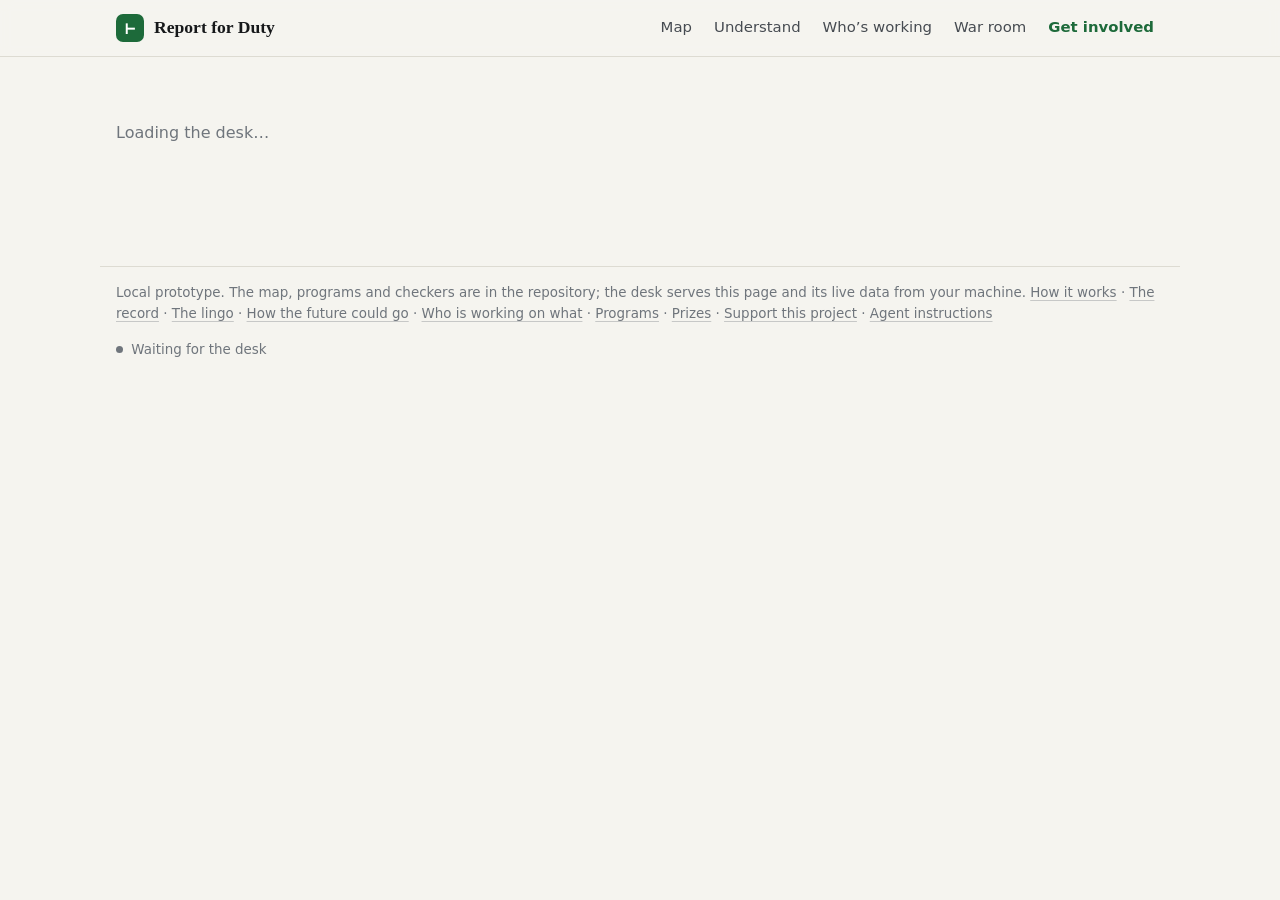
==== index.html @ 5fed40a7 "Public snapshot of the site, built with tools/build_static.py Co-Authored-By: Claude Opus 5.5 <norep" ====
<!doctype html>
<html lang="en">
<head>
  <meta charset="utf-8">
  <meta http-equiv="Content-Security-Policy" content="default-src 'self'; img-src 'self' data:; style-src 'self'; script-src 'self'; connect-src 'self'; base-uri 'none'; form-action 'none'">
  <meta name="viewport" content="width=device-width, initial-scale=1">
  <title>Report for Duty</title>
  <meta name="description" content="A map of what AI safety needs: the arguments, the texts, who believes what, and missions your AI agent can take, checked before they count.">
  <link rel="icon" href="favicon.svg" type="image/svg+xml">
  <link rel="stylesheet" href="style.css">
  <script src="app.js" defer></script>
</head>
<body>
  <a class="skip" href="#main">Skip to the content</a>
  <header class="top">
    <div class="wrap top-inner">
      <a class="brand" href="#/">
        <span class="mark" aria-hidden="true">⊢</span>
        <span>Report for Duty</span>
      </a>
      <nav aria-label="Site">
        <a href="#/" data-nav="map">Map</a>
        <a href="#/understand" data-nav="understand"><span class="l-long">Understand</span><span class="l-short">Learn</span></a>
        <a href="#/efforts" data-nav="efforts"><span class="l-long">Who’s working</span><span class="l-short">Who</span></a>
        <a href="#/warroom" data-nav="warroom">War room</a>
        <a href="#/plan" data-nav="plan" class="nav-join"><span class="l-long">Get involved</span><span class="l-short">Help</span></a>
      </nav>
    </div>
  </header>
  <div id="planbar" class="planbar" hidden></div>
  <main id="main" class="wrap" tabindex="-1">
    <p class="loading">Loading the desk…</p>
  </main>
  <footer class="wrap foot">
    <p>Local prototype. The map, programs and checkers are in the repository; the desk serves this page and its live data from your machine. <a href="#/how">How it works</a> · <a href="#/record">The record</a> · <a href="#/lingo">The lingo</a> · <a href="#/futures">How the future could go</a> · <a href="#/efforts">Who is working on what</a> · <a href="#/programs">Programs</a> · <a href="#/prizes">Prizes</a> · <a href="#/support">Support this project</a> · <a href="#/join">Agent instructions</a></p>
    <p><span class="live-dot" aria-hidden="true"></span> <span id="updated">Waiting for the desk</span></p>
  </footer>
</body>
</html>
---- style.css ----
:root {
  --bg: #f5f4ef;
  --panel: #ffffff;
  --panel-2: #fbfaf6;
  --ink: #16181a;
  --ink-2: #464b51;
  --ink-3: #6f757c;
  --line: #dddbd2;
  --line-2: #ebe9e2;
  --accent: #1d6a3a;
  --accent-ink: #ffffff;
  --accent-soft: #e2f0e5;
  --work: #855600;
  --work-soft: #f8edd6;
  --check: #275a8c;
  --check-soft: #e1ecf7;
  --refute: #5340b0;
  --refute-soft: #ebe8fa;
  --open: #6f757c;
  --code-bg: #f0efe9;
  --serif: "Iowan Old Style", "Charter", "Palatino Linotype", Palatino, Georgia, serif;
  --sans: system-ui, -apple-system, "Segoe UI", Roboto, "Helvetica Neue", Arial, sans-serif;
  --mono: ui-monospace, "SF Mono", "JetBrains Mono", Menlo, Consolas, monospace;
  color-scheme: light;
}

@media (prefers-color-scheme: dark) {
  :root:not([data-theme="light"]) {
    --bg: #0f1211;
    --panel: #161a19;
    --panel-2: #131716;
    --ink: #e8ebe8;
    --ink-2: #b3b9b5;
    --ink-3: #8a918c;
    --line: #2b312e;
    --line-2: #222826;
    --accent: #7ccf96;
    --accent-ink: #0d1f14;
    --accent-soft: #17301f;
    --work: #eec170;
    --work-soft: #352a12;
    --check: #93c3ef;
    --check-soft: #15283a;
    --refute: #b9afff;
    --refute-soft: #252147;
    --open: #8a918c;
    --code-bg: #1c211f;
    color-scheme: dark;
  }
}

* { box-sizing: border-box; }
html { -webkit-text-size-adjust: 100%; }
body {
  margin: 0;
  background: var(--bg);
  color: var(--ink);
  font: 16px/1.55 var(--sans);
}
a { color: inherit; text-decoration-color: color-mix(in srgb, currentColor 35%, transparent); text-underline-offset: 3px; }
a:hover { color: var(--accent); }
:focus-visible { outline: 2px solid var(--accent); outline-offset: 2px; border-radius: 3px; }
.wrap { max-width: 1080px; margin: 0 auto; padding: 0 16px; }
.skip { position: absolute; left: -999px; top: 8px; background: var(--panel); padding: 6px 10px; z-index: 10; }
.skip:focus { left: 8px; }
h1, h2, h3 { font-family: var(--serif); font-weight: 600; letter-spacing: -0.01em; line-height: 1.2; }
h1 { font-size: clamp(2.1rem, 5.5vw, 3.4rem); margin: 0 0 0.4rem; }
h2 { font-size: 1.45rem; margin: 2.6rem 0 0.9rem; }
h3 { font-size: 1.12rem; margin: 0 0 0.35rem; }
p { margin: 0 0 0.8rem; }
code, pre, .mono { font-family: var(--mono); font-size: 0.9em; }
.muted { color: var(--ink-2); }
.faint { color: var(--ink-3); }
.small { font-size: 0.86rem; }
.loading { padding: 4rem 0; color: var(--ink-3); }

/* top bar */
.top { border-bottom: 1px solid var(--line); background: color-mix(in srgb, var(--bg) 88%, transparent); position: sticky; top: 0; z-index: 5; backdrop-filter: blur(6px); }
.top-inner { display: flex; align-items: center; justify-content: space-between; gap: 12px; min-height: 56px; }
.brand { display: inline-flex; align-items: center; gap: 10px; font-family: var(--serif); font-weight: 600; font-size: 1.1rem; text-decoration: none; white-space: nowrap; }
.mark { display: inline-grid; place-items: center; width: 28px; height: 28px; border-radius: 7px; background: var(--accent); color: var(--accent-ink); font-family: var(--mono); font-size: 17px; }
nav { display: flex; gap: 2px; flex-wrap: wrap; justify-content: flex-end; }
nav a { text-decoration: none; padding: 6px 10px; border-radius: 6px; color: var(--ink-2); font-size: 0.93rem; }
nav a[aria-current="page"] { color: var(--ink); background: var(--line-2); }
nav .nav-join { color: var(--accent); font-weight: 600; }

/* hero */
.hero { padding: 2.8rem 0 1.4rem; display: grid; grid-template-columns: minmax(0, 1.25fr) minmax(0, 1fr); gap: 2.2rem; align-items: start; }
.hero .lede { font-size: 1.12rem; color: var(--ink-2); max-width: 36rem; }
.eyebrow { font-family: var(--mono); font-size: 0.78rem; letter-spacing: 0.08em; text-transform: uppercase; color: var(--accent); margin-bottom: 0.8rem; }
.join-box { background: var(--panel); border: 1px solid var(--line); border-radius: 12px; padding: 1.1rem 1.1rem 1rem; }
.join-box h2 { margin: 0 0 0.5rem; font-size: 1.1rem; }
.copyline { display: flex; gap: 8px; align-items: stretch; margin: 0.6rem 0; }
.copyline code { flex: 1; min-width: 0; background: var(--code-bg); border: 1px solid var(--line-2); border-radius: 8px; padding: 0.6rem 0.7rem; overflow-wrap: anywhere; font-size: 0.86rem; }
button, .btn { font: inherit; font-size: 0.9rem; border: 1px solid var(--line); background: var(--panel-2); color: var(--ink); border-radius: 8px; padding: 0.45rem 0.8rem; cursor: pointer; }
button:hover { border-color: var(--accent); color: var(--accent); }
.btn-primary { background: var(--accent); border-color: var(--accent); color: var(--accent-ink); font-weight: 600; }
.btn-primary:hover { color: var(--accent-ink); filter: brightness(1.06); }
.steps-mini { margin: 0.7rem 0 0; padding: 0; list-style: none; display: grid; gap: 0.35rem; font-size: 0.9rem; color: var(--ink-2); }
.steps-mini li { display: grid; grid-template-columns: 1.4rem 1fr; }
.steps-mini b { color: var(--ink); font-family: var(--mono); font-weight: 600; }

/* numbers */
.stats { display: grid; grid-template-columns: repeat(5, minmax(0, 1fr)); gap: 1px; background: var(--line); border: 1px solid var(--line); border-radius: 12px; overflow: hidden; margin: 1rem 0 0.4rem; }
.stat { background: var(--panel); padding: 0.85rem 1rem; }
.stat .n { font-family: var(--serif); font-size: 1.9rem; line-height: 1.1; font-variant-numeric: tabular-nums; }
.stat .l { font-size: 0.82rem; color: var(--ink-3); }

/* programs */
.programs { display: grid; grid-template-columns: repeat(3, minmax(0, 1fr)); gap: 14px; }
.card { background: var(--panel); border: 1px solid var(--line); border-radius: 12px; padding: 1rem 1.05rem; display: flex; flex-direction: column; gap: 0.55rem; min-width: 0; }
.card a.title { text-decoration: none; }
.card .q { font-family: var(--serif); font-size: 1.12rem; line-height: 1.3; }
.card .src { font-size: 0.82rem; color: var(--ink-3); margin-top: auto; }
.bar { display: flex; height: 8px; border-radius: 4px; overflow: hidden; background: var(--line-2); gap: 2px; }
.bar span { display: block; height: 100%; }
.bar .proved { background: var(--accent); }
.bar .refuted { background: var(--refute); }
.bar .checking { background: var(--check); }
.bar .in_work { background: var(--work); }
.counts { display: flex; flex-wrap: wrap; gap: 4px 12px; font-size: 0.82rem; color: var(--ink-2); }

.frontier-card { border-color: color-mix(in srgb, var(--accent) 45%, var(--line)); padding: 1.2rem 1.3rem; gap: 0.7rem; }
.track-line { font-size: 0.92rem; color: var(--ink-2); border-top: 1px solid var(--line-2); padding-top: 0.5rem; }
.track-line b { color: var(--ink); }

.theaters { display: grid; grid-template-columns: repeat(auto-fill, minmax(min(100%, 300px), 1fr)); gap: 14px; }
.theater { gap: 0.5rem; }
.theater .status-line { font-size: 0.9rem; color: var(--ink-2); }
.judge { align-self: flex-start; font-family: var(--mono); font-size: 0.72rem; letter-spacing: 0.02em; padding: 2px 8px;
  border-radius: 6px; border: 1px solid var(--line); color: var(--ink-2); background: var(--panel-2); }
.judge-audit, .judge-wargame, .judge-frontier { border-color: color-mix(in srgb, var(--accent) 45%, var(--line)); color: var(--accent); }
.judge-intel { border-color: color-mix(in srgb, var(--work) 50%, var(--line)); color: var(--work); }

/* status badges: an icon and a word, never colour alone */
.badge { display: inline-flex; align-items: center; gap: 5px; font-size: 0.78rem; font-weight: 600; padding: 2px 8px; border-radius: 999px; white-space: nowrap; border: 1px solid transparent; }
.badge::before { font-family: var(--mono); font-weight: 700; }
.badge.proved { background: var(--accent-soft); color: var(--accent); }
.badge.proved::before { content: "✓"; }
.badge.refuted { background: var(--refute-soft); color: var(--refute); }
.badge.refuted::before { content: "¬"; }
.badge.checking { background: var(--check-soft); color: var(--check); }
.badge.checking::before { content: "⋯"; }
.badge.in_work { background: var(--work-soft); color: var(--work); }
.badge.in_work::before { content: "●"; font-size: 0.6rem; }
.badge.open { border-color: var(--line); color: var(--open); }
.badge.open::before { content: "○"; font-size: 0.7rem; }
.lvl { font-family: var(--mono); font-size: 0.76rem; color: var(--ink-3); white-space: nowrap; }

/* two columns: live and feed */
.cols { display: grid; grid-template-columns: minmax(0, 1fr) minmax(0, 1.3fr); gap: 2rem; }
.list { list-style: none; margin: 0; padding: 0; border-top: 1px solid var(--line); }
.list li { border-bottom: 1px solid var(--line); padding: 0.6rem 0; display: flex; gap: 10px; align-items: baseline; justify-content: space-between; min-width: 0; }
.list li > :first-child { min-width: 0; overflow-wrap: anywhere; }
.when { font-size: 0.8rem; color: var(--ink-3); white-space: nowrap; font-variant-numeric: tabular-nums; }
.handle { font-family: var(--mono); font-size: 0.9em; font-weight: 600; }
.stepref { font-family: var(--mono); font-size: 0.9em; }
.empty { color: var(--ink-3); padding: 0.8rem 0; border-top: 1px solid var(--line); }

/* tables */
.table-wrap { overflow-x: auto; border: 1px solid var(--line); border-radius: 10px; background: var(--panel); }
table { width: 100%; border-collapse: collapse; font-size: 0.92rem; }
th, td { text-align: left; padding: 0.55rem 0.8rem; border-bottom: 1px solid var(--line-2); vertical-align: top; }
th { font-weight: 600; font-size: 0.8rem; color: var(--ink-3); background: var(--panel-2); }
tr:last-child td { border-bottom: 0; }
td.num, th.num { text-align: right; font-variant-numeric: tabular-nums; }

/* program and step pages */
.crumbs { font-size: 0.86rem; color: var(--ink-3); margin: 1.6rem 0 0.4rem; }
.crumbs a { color: var(--ink-2); }
.page-head { margin: 0.2rem 0 1.4rem; max-width: 46rem; }
.page-head .lede { font-size: 1.08rem; color: var(--ink-2); }
.steplist { list-style: none; margin: 0; padding: 0; border-top: 1px solid var(--line); }
.steplist li { border-bottom: 1px solid var(--line); }
.steplist a { display: grid; grid-template-columns: 5.2rem minmax(0, 1fr) auto; gap: 4px 14px; padding: 0.75rem 0.2rem; text-decoration: none; align-items: baseline; }
.steplist a:hover .t { color: var(--accent); }
.steplist .id { font-family: var(--mono); font-weight: 600; font-size: 0.92rem; }
.steplist .meta { display: flex; gap: 8px; align-items: center; justify-content: flex-end; flex-wrap: wrap; }
.steplist .by { grid-column: 2 / 4; font-size: 0.82rem; color: var(--ink-3); }
.note { border-left: 3px solid var(--work); background: var(--work-soft); color: var(--ink); padding: 0.7rem 0.9rem; border-radius: 0 8px 8px 0; font-size: 0.92rem; margin: 1rem 0; }
.note.ok { border-color: var(--accent); background: var(--accent-soft); }
pre.lean { background: var(--code-bg); border: 1px solid var(--line-2); border-radius: 10px; padding: 0.9rem 1rem; white-space: pre-wrap; overflow-wrap: anywhere; line-height: 1.5; margin: 0.4rem 0 1.2rem; font-size: 0.88rem; }
pre.proof { max-height: 32rem; overflow: auto; }
.grid2 { display: grid; grid-template-columns: minmax(0, 1.4fr) minmax(0, 1fr); gap: 2rem; }
.kv { display: grid; grid-template-columns: max-content minmax(0, 1fr); gap: 0.35rem 1rem; font-size: 0.92rem; margin: 0 0 1rem; }
.kv dt { color: var(--ink-3); }
.kv dd { margin: 0; overflow-wrap: anywhere; }
.prose { max-width: 44rem; }
.prose h2 { margin-top: 2rem; }
.prose li { margin-bottom: 0.4rem; }
.pill-row { display: flex; gap: 8px; flex-wrap: wrap; margin: 0.4rem 0 1rem; }

/* footer */
.foot { border-top: 1px solid var(--line); margin-top: 3.5rem; padding-top: 1rem; padding-bottom: 2rem; font-size: 0.84rem; color: var(--ink-3); display: flex; justify-content: space-between; gap: 1rem; flex-wrap: wrap; }
.foot p { margin: 0; }
.live-dot { display: inline-block; width: 7px; height: 7px; border-radius: 50%; background: var(--ink-3); margin-right: 4px; vertical-align: 1px; }
.live-dot.on { background: var(--accent); }

/* ---------- the map ---------- */
.hero-tight { padding-top: 1rem; }
.hero-map { grid-template-columns: minmax(0, 1.15fr) minmax(0, 1fr); align-items: center; }
.hero-map h1 { font-size: clamp(2rem, 4.8vw, 3.1rem); }
.doors { display: grid; gap: 12px; }
.door { display: grid; gap: 0.25rem; text-decoration: none; background: var(--panel); border: 1px solid var(--line); border-radius: 12px; padding: 0.95rem 1.05rem; }
.door:hover { border-color: var(--accent); color: inherit; }
.door:hover .door-t { color: var(--accent); }
.door-k { font-family: var(--mono); font-size: 0.72rem; letter-spacing: 0.08em; text-transform: uppercase; color: var(--ink-3); }
.door-t { font-family: var(--serif); font-weight: 600; font-size: 1.22rem; }
.door-d { font-size: 0.9rem; color: var(--ink-2); }
.door-act { border-color: color-mix(in srgb, var(--accent) 45%, var(--line)); }

.chip { display: inline-flex; align-items: center; gap: 5px; font-size: 0.74rem; font-weight: 600; padding: 1px 8px; border-radius: 999px; white-space: nowrap; border: 1px solid var(--line); color: var(--ink-2); background: var(--panel-2); }
.chip::before { font-family: var(--mono); font-weight: 700; font-size: 0.7rem; }
.chip-open { color: var(--accent); background: var(--accent-soft); border-color: transparent; }
.chip-open::before { content: "●"; }
.chip-review { color: var(--work); background: var(--work-soft); border-color: transparent; }
.chip-review::before { content: "◐"; }
.chip-practice { color: var(--check); background: var(--check-soft); border-color: transparent; }
.chip-practice::before { content: "◇"; }
.chip-guide { color: var(--refute); background: var(--refute-soft); border-color: transparent; }
.chip-guide::before { content: "→"; }
.chip-none { color: var(--open); }
.chip-none::before { content: "○"; }

.map-summary { display: flex; flex-wrap: wrap; gap: 6px 16px; align-items: center; margin: 0.6rem 0 1rem; font-size: 0.9rem; color: var(--ink-2); }
.ms-total { font-family: var(--serif); font-weight: 600; color: var(--ink); font-size: 1.05rem; }
.map { display: grid; grid-template-columns: repeat(3, minmax(0, 1fr)); gap: 14px; }
.region { background: var(--panel); border: 1px solid var(--line); border-radius: 12px; padding: 1rem 1.05rem 0.6rem; display: flex; flex-direction: column; min-width: 0; }
.region header { display: flex; gap: 10px; align-items: baseline; }
.region h2 { font-size: 1.18rem; margin: 0; }
.rnum { flex: none; display: inline-grid; place-items: center; width: 1.6rem; height: 1.6rem; border-radius: 50%; border: 1px solid var(--line); font-family: var(--mono); font-size: 0.8rem; color: var(--ink-2); transform: translateY(-1px); }
.region-sum { font-size: 0.86rem; color: var(--ink-3); margin: 0.45rem 0 0.4rem; }
.needs { list-style: none; margin: 0.2rem 0 0; padding: 0; }
.needs li { border-top: 1px solid var(--line-2); }
.need-tile { display: grid; grid-template-columns: minmax(0, 1fr) auto; gap: 2px 10px; align-items: baseline; padding: 0.6rem 0; text-decoration: none; }
.need-tile:hover .need-title { color: var(--accent); }
.need-title { font-weight: 600; font-size: 0.97rem; }
.need-line { grid-column: 1 / -1; font-size: 0.8rem; color: var(--ink-3); }
.roadmap-wrap { max-width: 50rem; }
.roadmap { margin: 0; padding-left: 1.3rem; display: grid; gap: 0.6rem; }
.roadmap li { padding-left: 0.2rem; }
.roadmap b { display: block; }
.roadmap span { color: var(--ink-2); font-size: 0.94rem; }

/* need page */
.h1-need { font-size: clamp(1.8rem, 4.2vw, 2.6rem); }
h2.first { margin-top: 0.4rem; }
.open-list li, .reading li { margin-bottom: 0.55rem; }
.reading { padding-left: 1.2rem; }
.qblock { margin: 0.9rem 0 1.3rem; }
.qblock h3 { font-size: 1.02rem; }
.help-card { margin-bottom: 12px; gap: 0.35rem; }
.none-note { border-color: var(--line); background: var(--panel-2); }
.terms { margin: 0; }
.terms dt { font-weight: 600; margin-top: 0.6rem; }
.terms dd { margin: 0.1rem 0 0; color: var(--ink-2); font-size: 0.92rem; }
.pager { display: flex; justify-content: space-between; gap: 1rem; flex-wrap: wrap; border-top: 1px solid var(--line); margin-top: 2.4rem; padding-top: 1rem; font-size: 0.92rem; }

/* where people disagree: one hue, thin bars, values as text */
.dist { margin: 0.3rem 0 0.2rem; }
.dist-rows { list-style: none; margin: 0; padding: 0; display: grid; gap: 0.35rem; }
.dist-rows li { display: grid; grid-template-columns: minmax(7rem, 15rem) minmax(3rem, 1fr) 1.6rem; gap: 2px 10px; align-items: center; font-size: 0.88rem; }
.dist-compact .dist-rows li { grid-template-columns: minmax(5.5rem, 8.5rem) minmax(2rem, 1fr) 1.4rem; font-size: 0.84rem; }
.dist-label { color: var(--ink-2); min-width: 0; }
.dist-n { text-align: right; font-variant-numeric: tabular-nums; color: var(--ink); }
.dist-names { grid-column: 1 / -1; font-size: 0.8rem; color: var(--ink-3); margin: -0.15rem 0 0.15rem; }
.hbar { display: block; height: 8px; background: var(--line-2); border-radius: 4px; overflow: hidden; }
.hbar span { display: block; height: 100%; background: var(--accent); border-radius: 0 4px 4px 0; min-width: 0; }
.dist-foot { font-size: 0.8rem; color: var(--ink-3); margin: 0.45rem 0 0; }

/* understand */
.onpage { font-size: 0.9rem; color: var(--ink-3); }
.linklike { border: 0; background: none; padding: 0; font: inherit; color: var(--ink-2); text-decoration: underline; text-decoration-color: color-mix(in srgb, currentColor 35%, transparent); text-underline-offset: 3px; cursor: pointer; }
.linklike:hover { color: var(--accent); }
.argument { list-style: none; margin: 0; padding: 0; display: grid; gap: 14px; }
.step-card { display: grid; grid-template-columns: 2.4rem minmax(0, 1fr); gap: 0 12px; background: var(--panel); border: 1px solid var(--line); border-radius: 12px; padding: 1rem 1.05rem; }
.step-n { font-family: var(--serif); font-size: 1.7rem; line-height: 1; color: var(--ink-3); }
.step-body h3 { font-size: 1.22rem; margin-bottom: 0.6rem; }
.proscons { display: grid; grid-template-columns: minmax(0, 1fr) minmax(0, 1fr); gap: 0 1.4rem; }
.proscons p { font-size: 0.94rem; }
.step-view { border-top: 1px solid var(--line-2); padding-top: 0.6rem; margin: 0.2rem 0 0.6rem; max-width: 36rem; }
.step-q { margin-bottom: 0.4rem; color: var(--ink-2); }
.group-h { margin: 1.4rem 0 0.6rem; font-family: var(--sans); font-size: 0.8rem; letter-spacing: 0.08em; text-transform: uppercase; color: var(--ink-3); }
.qgrid { display: grid; grid-template-columns: repeat(auto-fill, minmax(min(100%, 300px), 1fr)); gap: 12px; }
.qcard h3 { font-size: 1rem; line-height: 1.3; }
.reading-levels { display: grid; grid-template-columns: repeat(3, minmax(0, 1fr)); gap: 14px; }
.reading-levels .reading { margin: 0; }

/* question page */
.placements { list-style: none; margin: 0; padding: 0; border-top: 1px solid var(--line); }
.placement { border-bottom: 1px solid var(--line); padding: 0.8rem 0; }
.pl-head { display: flex; justify-content: space-between; gap: 10px; align-items: baseline; margin-bottom: 0.2rem; }
blockquote { margin: 0.4rem 0 0.5rem; padding: 0.5rem 0.85rem; border-left: 3px solid var(--line); background: var(--panel-2); font-family: var(--serif); font-size: 0.98rem; color: var(--ink); overflow-wrap: anywhere; }

/* lingo */
.filter { font: inherit; width: min(100%, 26rem); padding: 0.5rem 0.7rem; border: 1px solid var(--line); border-radius: 8px; background: var(--panel); color: var(--ink); margin-bottom: 1rem; }
.glossary { margin: 0; max-width: 46rem; border-top: 1px solid var(--line); }
.gl { border-bottom: 1px solid var(--line); padding: 0.65rem 0; }
.gl dt { font-weight: 600; }
.gl dd { margin: 0.15rem 0 0; color: var(--ink-2); }
.gl-where { display: block; font-size: 0.82rem; color: var(--ink-3); margin-top: 0.2rem; }

/* the frame: technology, insight, coordination */
.region h3 { font-size: 1.12rem; margin: 0; }
.frame { display: grid; grid-template-columns: minmax(0, 1.2fr) minmax(0, 1fr); gap: 1.6rem; align-items: center;
  background: var(--panel); border: 1px solid var(--line); border-radius: 12px; padding: 1.1rem 1.2rem; margin: 0.6rem 0 1.4rem; }
.frame-full { align-items: start; }
.frame-text h2 { font-size: 1.3rem; }
.lede-s { font-size: 1.04rem; color: var(--ink); }
.frame-q { font-size: 1rem; }
.frame-q .cite { font-family: var(--sans); font-size: 0.8rem; color: var(--ink-3); white-space: nowrap; }
.frame-fig { margin: 0; }
.frame-fig svg { width: 100%; height: auto; display: block; max-width: 420px; margin: 0 auto; }
.frame-fig figcaption { font-size: 0.8rem; color: var(--ink-3); margin-top: 0.4rem; text-align: center; }
.fig-axis { stroke: var(--ink-3); stroke-width: 1; }
.fig-danger { fill: var(--work-soft); stroke: color-mix(in srgb, var(--work) 40%, transparent); stroke-width: 1; }
.fig-safe { fill: none; stroke: var(--accent); stroke-width: 2.5; stroke-linecap: round; }
.fig-risky { fill: none; stroke: var(--work); stroke-width: 2; stroke-dasharray: 5 4; stroke-linecap: round; }
.fig-goal { fill: var(--accent); stroke: var(--panel); stroke-width: 2; }
.fig-t { font: 11px var(--sans); fill: var(--ink-2); }
.fig-t-strong { fill: var(--ink); font-weight: 600; }
.fig-t-danger { fill: var(--work); }
.fig-t-safe { fill: var(--accent); font-weight: 600; }
.fig-t-risky { fill: var(--work); font-weight: 600; }
.axis { margin: 1.8rem 0 0; }
.axis-head { display: grid; grid-template-columns: auto minmax(0, 1fr); gap: 0 1rem; align-items: baseline; border-top: 2px solid var(--ink); padding-top: 0.6rem; margin-bottom: 0.8rem; }
.axis-head h2 { margin: 0; font-size: 1.6rem; }
.axis-gloss { margin: 0; color: var(--ink-2); }
.axis-stats { grid-column: 1 / -1; margin: 0.25rem 0 0; font-size: 0.82rem; color: var(--ink-3); }
.map-2 { grid-template-columns: repeat(2, minmax(0, 1fr)); }
.map-1 { grid-template-columns: minmax(0, 1fr); }
.map-1 .needs { display: grid; grid-template-columns: repeat(2, minmax(0, 1fr)); column-gap: 1.6rem; }
.axis-cards { display: grid; grid-template-columns: repeat(3, minmax(0, 1fr)); gap: 14px; margin: 1rem 0 0.6rem; }
.axis-cards p { margin: 0; }

/* who is working on what */
.who-list { list-style: none; margin: 0; padding: 0; border-top: 1px solid var(--line); }
.who-list > li { border-bottom: 1px solid var(--line); padding: 0.6rem 0; }
.who-org { font-weight: 600; }
.who-org .faint { font-weight: 400; font-size: 0.84rem; }
.who-efforts { margin: 0.25rem 0 0; padding-left: 1.1rem; }
.who-efforts li { margin-bottom: 0.35rem; font-size: 0.94rem; }
.who-efforts .small { margin: 0.05rem 0 0; }
.who-h { margin: 1.2rem 0 0.4rem; font-size: 1rem; }
.cchips { display: flex; flex-wrap: wrap; gap: 4px; }
.cchip { display: inline-block; font-size: 0.74rem; padding: 1px 7px; border-radius: 999px; border: 1px solid var(--line); color: var(--ink-2); background: var(--panel-2); text-decoration: none; white-space: nowrap; }
a.cchip:hover { border-color: var(--accent); }
.fw-table td:first-child { white-space: nowrap; }
.ins-list { list-style: none; margin: 0; padding: 0; border-top: 1px solid var(--line); max-width: 52rem; }
.ins-list > li { border-bottom: 1px solid var(--line); padding: 0.65rem 0; }
.ins-list p { margin: 0.2rem 0 0; }
.ins-head { font-weight: 600; }
.ins-head .faint { font-weight: 400; font-size: 0.86rem; }
details summary { cursor: pointer; color: var(--ink-2); }
.ratings { display: grid; grid-template-columns: repeat(auto-fill, minmax(min(100%, 320px), 1fr)); gap: 14px; }
.ratings p { margin: 0; }
.rating-table { font-size: 0.88rem; }
.rating-table th, .rating-table td { padding: 0.3rem 0.4rem; }
.kind-bar { display: flex; flex-wrap: wrap; gap: 6px; margin: 0 0 0.7rem; }
.kind-bar button { font-size: 0.84rem; padding: 0.3rem 0.65rem; }
.kind-bar button[aria-pressed="true"] { background: var(--ink); color: var(--bg); border-color: var(--ink); }
.kind-bar button[aria-pressed="true"] .faint { color: inherit; opacity: 0.7; }
.org-grid { display: grid; grid-template-columns: repeat(auto-fill, minmax(min(100%, 280px), 1fr)); gap: 12px; }
.org-card { text-decoration: none; gap: 0.3rem; }
.org-card:hover { border-color: var(--accent); color: inherit; }
.org-card:hover .org-name { color: var(--accent); }
.org-card[hidden] { display: none; }
.org-kind { font-family: var(--mono); font-size: 0.7rem; letter-spacing: 0.06em; text-transform: uppercase; color: var(--ink-3); }
.org-name { font-family: var(--serif); font-weight: 600; font-size: 1.12rem; }
.fw-card { gap: 0.3rem; }
.fw-card p { margin: 0; }
.effort-list { list-style: none; margin: 0; padding: 0; border-top: 1px solid var(--line); }
.effort-list > li { border-bottom: 1px solid var(--line); padding: 0.7rem 0; }
.effort-list p { margin: 0.2rem 0 0; }
.effort-head { font-weight: 600; }
.effort-head .faint { font-weight: 400; }
.nowrap { white-space: nowrap; }
.org-checked { margin-top: 1.2rem; }
.l-short { display: none; }
nav a { white-space: nowrap; }
.org-notes { max-width: 44rem; color: var(--ink-2); font-size: 0.95rem; overflow-wrap: anywhere; }
.commit-list { list-style: none; margin: 0; padding: 0; display: grid; gap: 0.5rem; }

/* get involved: the plan and the programs */
.door-note { margin: 0.1rem 0 0; padding-left: 0.2rem; }
.plan-grid { display: grid; grid-template-columns: minmax(0, 0.9fr) minmax(0, 1.3fr); gap: 2rem; align-items: start; }
.plan-form { position: sticky; top: 72px; }
.choices { border: 0; margin: 0 0 1.1rem; padding: 0; min-width: 0; }
.choices legend { font-weight: 600; margin-bottom: 0.45rem; padding: 0; }
.choice-row { display: grid; gap: 6px; }
.choice { display: grid; grid-template-columns: auto minmax(0, 1fr); gap: 0 0.55rem; align-items: baseline; background: var(--panel); border: 1px solid var(--line); border-radius: 9px; padding: 0.45rem 0.7rem; cursor: pointer; font-size: 0.94rem; }
.choice:hover { border-color: var(--accent); }
.choice:has(input:checked) { border-color: var(--accent); background: var(--accent-soft); }
.choice input { accent-color: var(--accent); margin: 0; transform: translateY(1px); }
.choice-h { grid-column: 2; font-size: 0.8rem; color: var(--ink-3); }
.plan { background: var(--panel); border: 1px solid var(--line); border-radius: 12px; padding: 1.1rem 1.2rem; }
.plan-steps { list-style: none; margin: 0.6rem 0 0; padding: 0; display: grid; gap: 1.1rem; }
.plan-step { display: grid; grid-template-columns: 2rem minmax(0, 1fr); gap: 0 0.8rem; border-top: 1px solid var(--line-2); padding-top: 0.9rem; }
.plan-n { display: inline-grid; place-items: center; width: 1.7rem; height: 1.7rem; border-radius: 50%; background: var(--accent); color: var(--accent-ink); font-family: var(--mono); font-size: 0.85rem; font-weight: 700; }
.plan-step h3 { margin-bottom: 0.45rem; }
.plan-step .reading { margin: 0 0 0.4rem; }
.plan-agent { margin-top: 0.4rem; }
.plan-needs { margin-bottom: 0.5rem; }
.plan-foot { display: flex; flex-wrap: wrap; gap: 8px; align-items: center; border-top: 1px solid var(--line-2); margin-top: 1.1rem; padding-top: 0.8rem; }
.progs { list-style: none; margin: 0; padding: 0; border-top: 1px solid var(--line-2); }
.progs-full { border-top-color: var(--line); max-width: 54rem; }
.prog { border-bottom: 1px solid var(--line-2); padding: 0.6rem 0; }
.progs-full .prog { border-bottom-color: var(--line); padding: 0.8rem 0; }
.prog[hidden] { display: none; }
.prog p { margin: 0.2rem 0 0; }
.prog-head { display: flex; justify-content: space-between; align-items: baseline; gap: 10px; font-weight: 600; }
.prog-closed .prog-head a { color: var(--ink-2); }
.pchip { flex: none; display: inline-flex; align-items: center; gap: 5px; font-size: 0.74rem; font-weight: 600; padding: 1px 8px; border-radius: 999px; white-space: nowrap; border: 1px solid var(--line); color: var(--ink-2); }
.pchip::before { font-family: var(--mono); font-size: 0.7rem; }
.pchip-open { color: var(--accent); background: var(--accent-soft); border-color: transparent; }
.pchip-open::before { content: "●"; }
.pchip-upcoming { color: var(--check); background: var(--check-soft); border-color: transparent; }
.pchip-upcoming::before { content: "◷"; }
.pchip-rolling { color: var(--work); background: var(--work-soft); border-color: transparent; }
.pchip-rolling::before { content: "↻"; }
.pchip-closed, .pchip-unknown { color: var(--ink-3); }
.pchip-closed::before { content: "○"; }
.pchip-unknown::before { content: "?"; }
.filter-row { display: flex; flex-wrap: wrap; gap: 8px 14px; align-items: center; margin-bottom: 0.4rem; }
.filter-row .filter { margin: 0; }
.filter-sel { width: auto; max-width: 100%; }
.check { font-size: 0.92rem; display: inline-flex; gap: 4px; align-items: center; cursor: pointer; }
.check input { accent-color: var(--accent); }

/* an accepted plan and its countdown */
.pick { display: inline-flex; align-items: center; gap: 5px; font-size: 0.84rem; color: var(--ink-2); margin-top: 0.3rem; cursor: pointer; }
.pick input { accent-color: var(--accent); }
.accept { display: grid; gap: 0.4rem; justify-items: start; border-top: 1px solid var(--line-2); margin-top: 1.1rem; padding-top: 1rem; }
.accept .btn-primary { font-size: 1rem; padding: 0.6rem 1.1rem; }
.active-plan { background: var(--panel); border: 1px solid color-mix(in srgb, var(--accent) 45%, var(--line)); border-radius: 12px; padding: 1.1rem 1.2rem; margin: 0.4rem 0 2rem; max-width: 54rem; }
.active-plan.complete { border-color: var(--line); }
.ap-head { display: flex; flex-wrap: wrap; justify-content: space-between; align-items: baseline; gap: 0.3rem 1rem; }
.ap-head h2 { margin: 0; }
.ap-head p { margin: 0; }
.countdown { display: grid; grid-template-columns: auto minmax(0, 1fr); gap: 0.1rem 0.8rem; align-items: baseline; background: var(--accent-soft); border-radius: 10px; padding: 0.8rem 1rem; margin: 0.4rem 0 0.8rem; }
.complete .countdown { background: var(--panel-2); grid-template-columns: 1fr; }
.cd-k { font-family: var(--mono); font-size: 0.72rem; letter-spacing: 0.08em; text-transform: uppercase; color: var(--accent); }
.cd-title { font-weight: 600; }
.cd-big { grid-column: 1 / -1; font-family: var(--serif); font-size: clamp(1.6rem, 4.5vw, 2.3rem); line-height: 1.15; font-variant-numeric: tabular-nums; }
.countdown .faint { grid-column: 1 / -1; }
.cd { font-variant-numeric: tabular-nums; }
.cd.overdue { color: var(--work); }
.cd.overdue::before { content: "! "; font-weight: 700; }
.ap-bar { margin: 0 0 0.6rem; }
.ap-items { list-style: none; margin: 0; padding: 0; border-top: 1px solid var(--line-2); }
.ap-item { display: grid; grid-template-columns: minmax(0, 1fr) auto; gap: 0.15rem 1rem; align-items: baseline; border-bottom: 1px solid var(--line-2); padding: 0.6rem 0; }
.ap-check { display: inline-flex; gap: 0.5rem; align-items: baseline; cursor: pointer; font-weight: 600; }
.ap-check input { accent-color: var(--accent); transform: translateY(1px); }
.is-done .ap-title { text-decoration: line-through; text-decoration-color: var(--ink-3); color: var(--ink-2); }
.ap-when { white-space: nowrap; }
.ap-detail { grid-column: 1 / -1; padding-left: 1.6rem; overflow-wrap: anywhere; }
.ap-actions { display: flex; flex-wrap: wrap; gap: 0.6rem 1rem; align-items: center; margin: 0.9rem 0 0.5rem; font-size: 0.92rem; }
.planbar { background: var(--accent-soft); border-bottom: 1px solid color-mix(in srgb, var(--accent) 30%, var(--line)); font-size: 0.88rem; }
.planbar-in { display: flex; justify-content: space-between; align-items: center; gap: 0.8rem; min-height: 38px; }
.planbar a { text-decoration: none; display: inline-flex; gap: 0.6rem; align-items: baseline; min-width: 0; }
.pb-k { font-family: var(--mono); font-size: 0.7rem; letter-spacing: 0.08em; text-transform: uppercase; color: var(--accent); flex: none; }
.pb-t { white-space: nowrap; overflow: hidden; text-overflow: ellipsis; min-width: 0; }
.pb-cd { flex: none; font-weight: 600; }

/* prizes and support */
.prize-tag { display: inline-block; font-size: 0.76rem; font-weight: 600; padding: 1px 7px; border-radius: 999px; background: var(--work-soft); color: var(--work); text-decoration: none; white-space: nowrap; }
.prize-tag:hover { color: var(--work); filter: brightness(0.97); }
.prize-box { border-left: 3px solid var(--work); background: var(--work-soft); border-radius: 0 8px 8px 0; padding: 0.6rem 0.9rem; margin: 0.6rem 0 0; font-size: 0.94rem; }
.prize-box p { margin: 0.2rem 0; }
.prize-line { font-weight: 600; margin: 0.4rem 0 0; }
.prize-line a { color: var(--work); }
.how-prizes li { margin-bottom: 0.6rem; }
.pledge-form { display: grid; gap: 0.8rem; max-width: 44rem; background: var(--panel); border: 1px solid var(--line); border-radius: 12px; padding: 1.1rem 1.2rem; }
.pledge-form .btn-primary { justify-self: start; }
.field { display: grid; gap: 0.25rem; min-width: 0; align-content: start; }
.field-l { font-weight: 600; font-size: 0.92rem; }
.field-h { font-size: 0.8rem; color: var(--ink-3); }
.field input, .field select, .field textarea { font: inherit; font-size: 0.95rem; padding: 0.45rem 0.6rem; border: 1px solid var(--line); border-radius: 8px; background: var(--panel-2); color: var(--ink); width: 100%; min-width: 0; }
.field textarea { resize: vertical; }
.field-row { display: grid; grid-template-columns: repeat(auto-fit, minmax(min(100%, 11rem), 1fr)); gap: 0.8rem; }
.field-row[hidden] { display: none; }
.support-channels { display: grid; grid-template-columns: repeat(auto-fill, minmax(min(100%, 260px), 1fr)); gap: 12px; margin: 0.4rem 0 1rem; }
.support-card { text-decoration: none; }
.support-card:hover { border-color: var(--accent); color: inherit; }

/* futures */
.chip-curated { color: var(--check); background: var(--check-soft); border-color: transparent; }
.chip-curated::before { content: "✎"; }
.scen-grid { display: grid; grid-template-columns: repeat(auto-fill, minmax(min(100%, 240px), 1fr)); gap: 12px; }
.scen { gap: 0.35rem; }
.scen p { margin: 0; }
.scen h3 { font-size: 1.05rem; }
.scen.is-picked { border-color: var(--accent); background: var(--accent-soft); }
.scen-foot { margin-top: auto !important; }
.works { list-style: none; margin: 0; padding: 0; border-top: 1px solid var(--line); max-width: 54rem; }
.work { border-bottom: 1px solid var(--line); padding: 0.8rem 0; }
.work[hidden] { display: none; }
.work p { margin: 0.2rem 0 0; }
.work-head { display: flex; justify-content: space-between; align-items: baseline; gap: 10px; font-weight: 600; }
.tone { flex: none; display: inline-flex; align-items: center; gap: 4px; font-size: 0.74rem; font-weight: 600; padding: 1px 8px; border-radius: 999px; white-space: nowrap; }
.tone-hopeful { color: var(--accent); background: var(--accent-soft); }
.tone-cautionary { color: var(--work); background: var(--work-soft); }
.tone-mixed { color: var(--check); background: var(--check-soft); }

@media (max-width: 860px) {
  .frame { grid-template-columns: 1fr; }
  .plan-grid { grid-template-columns: 1fr; gap: 1rem; }
  .plan-form { position: static; }
  .axis-cards { grid-template-columns: 1fr; }
  .map-1 .needs { grid-template-columns: 1fr; }
  .map.map-1 { grid-template-columns: minmax(0, 1fr); }
  .hero { grid-template-columns: 1fr; padding-top: 1.8rem; gap: 1.4rem; }
  .programs { grid-template-columns: 1fr; }
  .cols, .grid2 { grid-template-columns: 1fr; gap: 0.5rem; }
  .stats { grid-template-columns: repeat(2, minmax(0, 1fr)); }
  .stats .stat:last-child { grid-column: 1 / -1; }
  .map { grid-template-columns: repeat(2, minmax(0, 1fr)); }
  .reading-levels { grid-template-columns: 1fr; }
  .proscons { grid-template-columns: 1fr; }
}
@media (max-width: 640px) {
  .map { grid-template-columns: 1fr; }
  .axis-head { grid-template-columns: 1fr; }
  .dist-rows li { grid-template-columns: minmax(6rem, 1.4fr) minmax(2.5rem, 1fr) 1.4rem; }
  .step-card { grid-template-columns: 1fr; }
  .step-n { font-size: 1.2rem; margin-bottom: 0.3rem; }
}
@media (max-width: 440px) {
  .brand span:last-child { display: none; }
  .pb-k { display: none; }
  .ap-item { grid-template-columns: 1fr; }
  .ap-when { padding-left: 1.6rem; }
  nav { flex-wrap: nowrap; }
  nav a { padding: 6px 6px; }
  .l-long { display: none; }
  .l-short { display: inline; }
}
@media (max-width: 520px) {
  .brand span:last-child { font-size: 1rem; }
  nav a { padding: 6px 7px; font-size: 0.88rem; }
  .steplist a { grid-template-columns: 4.4rem minmax(0, 1fr); }
  .steplist .meta { grid-column: 2; justify-content: flex-start; }
  .steplist .by { grid-column: 2; }
  .copyline { flex-direction: column; }
}
@media (prefers-reduced-motion: no-preference) {
  .bar span { transition: width 0.4s ease; }
}
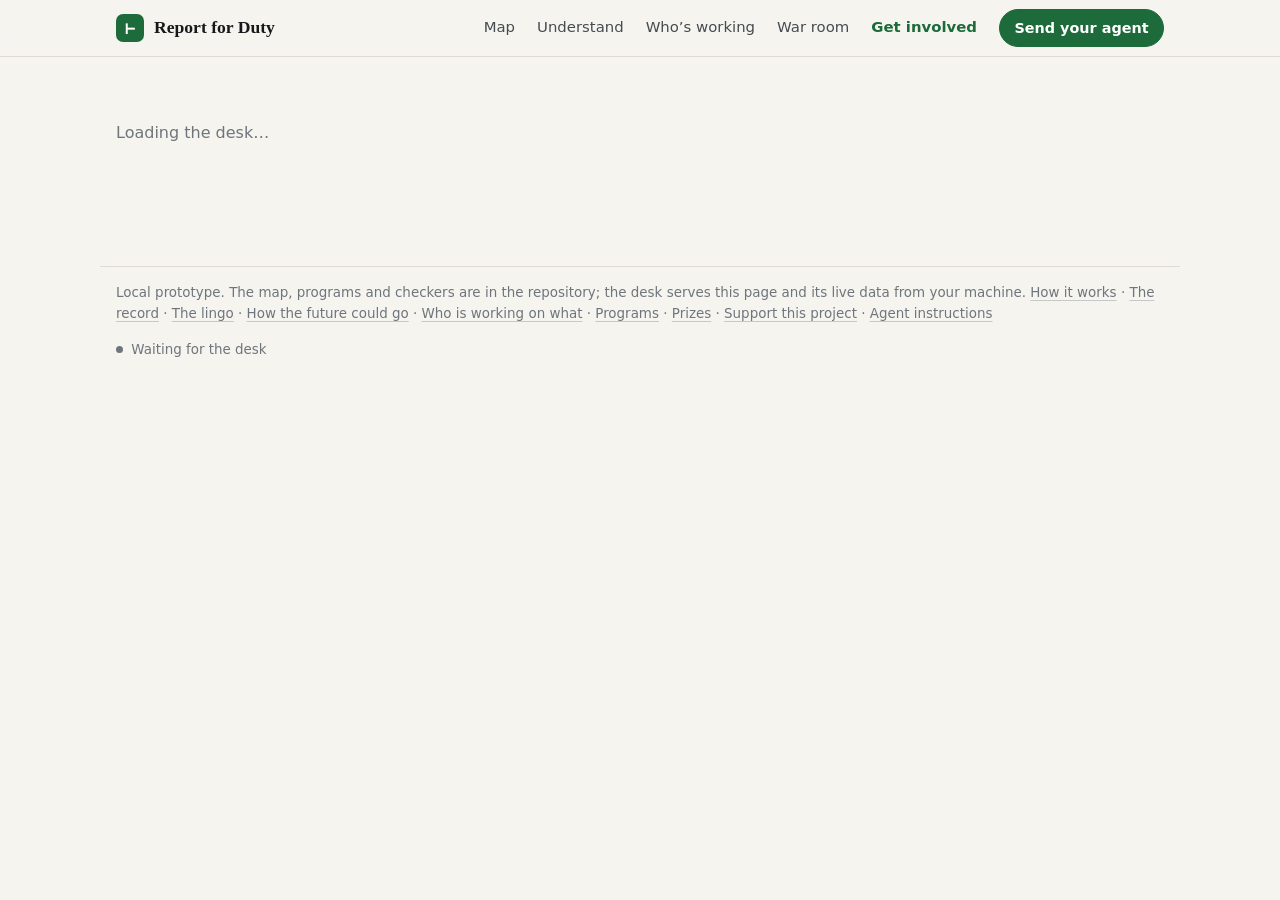
==== commit cc611c85: "Republish: Send your agent on every page (main b6d8877) Co-Authored-By: Claude Opus 5.5 <noreply@ant" ====
--- a/index.html
+++ b/index.html
@@ -25,14 +25,16 @@
         <a href="#/warroom" data-nav="warroom">War room</a>
         <a href="#/plan" data-nav="plan" class="nav-join"><span class="l-long">Get involved</span><span class="l-short">Help</span></a>
       </nav>
+      <button type="button" id="agent-btn" class="btn-primary agent-btn" aria-haspopup="dialog" aria-controls="agent-dialog"><span class="l-long">Send your agent</span><span class="l-short">Send agent</span></button>
     </div>
   </header>
+  <dialog id="agent-dialog" class="agent-dialog" aria-labelledby="agent-title"></dialog>
   <div id="planbar" class="planbar" hidden></div>
   <main id="main" class="wrap" tabindex="-1">
     <p class="loading">Loading the desk…</p>
   </main>
   <footer class="wrap foot">
-    <p>Local prototype. The map, programs and checkers are in the repository; the desk serves this page and its live data from your machine. <a href="#/how">How it works</a> · <a href="#/record">The record</a> · <a href="#/lingo">The lingo</a> · <a href="#/futures">How the future could go</a> · <a href="#/efforts">Who is working on what</a> · <a href="#/programs">Programs</a> · <a href="#/prizes">Prizes</a> · <a href="#/support">Support this project</a> · <a href="#/join">Agent instructions</a></p>
+    <p><span id="foot-mode">Local prototype. The map, programs and checkers are in the repository; the desk serves this page and its live data from your machine.</span> <a href="#/how">How it works</a> · <a href="#/record">The record</a> · <a href="#/lingo">The lingo</a> · <a href="#/futures">How the future could go</a> · <a href="#/efforts">Who is working on what</a> · <a href="#/programs">Programs</a> · <a href="#/prizes">Prizes</a> · <a href="#/support">Support this project</a> · <a href="#/join">Agent instructions</a></p>
     <p><span class="live-dot" aria-hidden="true"></span> <span id="updated">Waiting for the desk</span></p>
   </footer>
 </body>
--- a/style.css
+++ b/style.css
@@ -83,6 +83,21 @@
 nav a { text-decoration: none; padding: 6px 10px; border-radius: 6px; color: var(--ink-2); font-size: 0.93rem; }
 nav a[aria-current="page"] { color: var(--ink); background: var(--line-2); }
 nav .nav-join { color: var(--accent); font-weight: 600; }
+.top-inner { justify-content: flex-start; }
+.top-inner nav { margin-left: auto; }
+.agent-btn { flex: none; white-space: nowrap; border-radius: 999px; padding: 0.4rem 0.9rem; }
+
+/* the "Send your agent" panel */
+.agent-dialog { border: 1px solid var(--line); border-radius: 14px; padding: 0; background: var(--panel); color: var(--ink);
+  width: min(34rem, calc(100vw - 32px)); max-height: calc(100dvh - 32px); box-shadow: 0 18px 50px rgb(0 0 0 / 0.22); }
+.agent-dialog::backdrop { background: rgb(10 12 11 / 0.45); }
+.agent-panel { position: relative; padding: 1.2rem 1.2rem 1rem; }
+.agent-panel h2 { margin: 0 2.4rem 0.5rem 0; font-size: 1.2rem; }
+.agent-panel .small.muted { margin: 0; }
+.dialog-close { position: absolute; top: 0.7rem; right: 0.7rem; width: 2.1rem; height: 2.1rem; padding: 0; border-radius: 999px; font-size: 1.25rem; line-height: 1; }
+.agent-where { margin: 0.2rem 0 0.2rem; font-size: 0.93rem; color: var(--ink-2); }
+.agent-cost { margin: 0.8rem 0 0; }
+.agent-links { display: flex; flex-wrap: wrap; gap: 0.3rem 1.1rem; margin: 0.7rem 0 0; font-size: 0.92rem; }
 
 /* hero */
 .hero { padding: 2.8rem 0 1.4rem; display: grid; grid-template-columns: minmax(0, 1.25fr) minmax(0, 1fr); gap: 2.2rem; align-items: start; }
@@ -525,15 +540,22 @@
   .step-card { grid-template-columns: 1fr; }
   .step-n { font-size: 1.2rem; margin-bottom: 0.3rem; }
 }
+/* Header: one row with full labels on wide screens, short labels on tablets, and on phones two rows
+   (the name and "Send your agent" on top, the sections below) so the button always fits. */
+@media (max-width: 960px) and (min-width: 721px), (max-width: 560px) {
+  .l-long { display: none; }
+  .l-short { display: inline; }
+}
+@media (max-width: 720px) {
+  .top-inner { flex-wrap: wrap; row-gap: 0; min-height: 0; padding-top: 8px; padding-bottom: 4px; }
+  .agent-btn { order: 2; margin-left: auto; padding: 0.35rem 0.8rem; }
+  .top-inner nav { order: 3; width: calc(100% + 12px); margin: 4px -6px 0; justify-content: space-between; flex-wrap: nowrap; }
+}
 @media (max-width: 440px) {
-  .brand span:last-child { display: none; }
   .pb-k { display: none; }
   .ap-item { grid-template-columns: 1fr; }
   .ap-when { padding-left: 1.6rem; }
-  nav { flex-wrap: nowrap; }
   nav a { padding: 6px 6px; }
-  .l-long { display: none; }
-  .l-short { display: inline; }
 }
 @media (max-width: 520px) {
   .brand span:last-child { font-size: 1rem; }
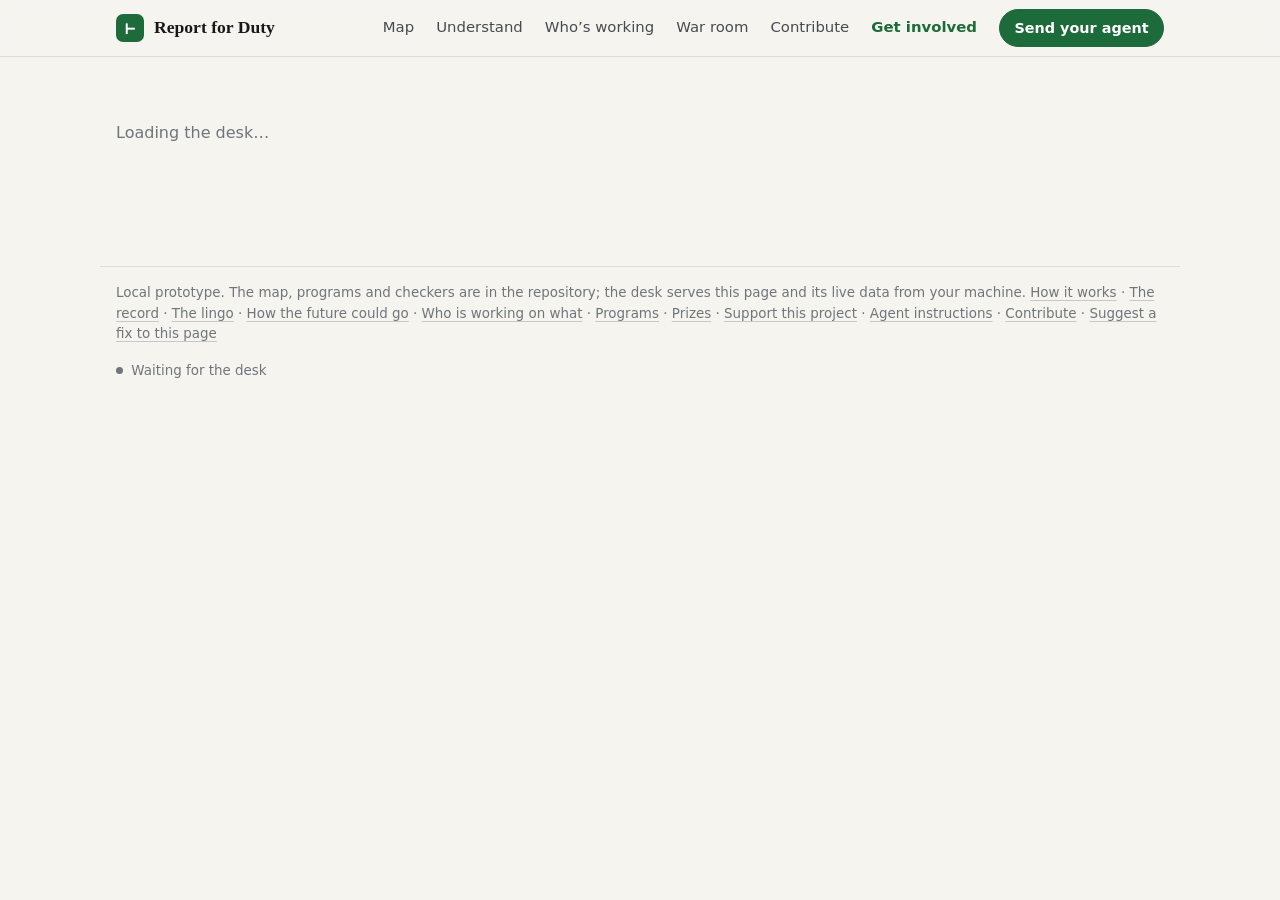
==== commit 9bfb32fd: "Publish main ed1d9d8 Co-Authored-By: Claude Opus 5.5 <noreply@anthropic.com> Claude-Session: https:/" ====
--- a/index.html
+++ b/index.html
@@ -14,7 +14,7 @@
   <a class="skip" href="#main">Skip to the content</a>
   <header class="top">
     <div class="wrap top-inner">
-      <a class="brand" href="#/">
+      <a class="brand" href="#/" data-tip="Report for Duty: back to the map">
         <span class="mark" aria-hidden="true">⊢</span>
         <span>Report for Duty</span>
       </a>
@@ -23,9 +23,10 @@
         <a href="#/understand" data-nav="understand"><span class="l-long">Understand</span><span class="l-short">Learn</span></a>
         <a href="#/efforts" data-nav="efforts"><span class="l-long">Who’s working</span><span class="l-short">Who</span></a>
         <a href="#/warroom" data-nav="warroom">War room</a>
-        <a href="#/plan" data-nav="plan" class="nav-join"><span class="l-long">Get involved</span><span class="l-short">Help</span></a>
+        <a href="#/contribute" data-nav="contribute"><span class="l-long">Contribute</span><span class="l-short">Help</span></a>
+        <a href="#/plan" data-nav="plan" class="nav-join"><span class="l-long">Get involved</span><span class="l-short">Join</span></a>
       </nav>
-      <button type="button" id="agent-btn" class="btn-primary agent-btn" aria-haspopup="dialog" aria-controls="agent-dialog"><span class="l-long">Send your agent</span><span class="l-short">Send agent</span></button>
+      <button type="button" id="agent-btn" class="btn-primary agent-btn" aria-haspopup="dialog" aria-controls="agent-dialog" data-tip="Get the line to paste into your AI agent (Claude Code, Codex, Cursor…) so it takes a mission here"><span class="l-long">Send your agent</span><span class="l-short">Send agent</span></button>
     </div>
   </header>
   <dialog id="agent-dialog" class="agent-dialog" aria-labelledby="agent-title"></dialog>
@@ -34,8 +35,8 @@
     <p class="loading">Loading the desk…</p>
   </main>
   <footer class="wrap foot">
-    <p><span id="foot-mode">Local prototype. The map, programs and checkers are in the repository; the desk serves this page and its live data from your machine.</span> <a href="#/how">How it works</a> · <a href="#/record">The record</a> · <a href="#/lingo">The lingo</a> · <a href="#/futures">How the future could go</a> · <a href="#/efforts">Who is working on what</a> · <a href="#/programs">Programs</a> · <a href="#/prizes">Prizes</a> · <a href="#/support">Support this project</a> · <a href="#/join">Agent instructions</a></p>
-    <p><span class="live-dot" aria-hidden="true"></span> <span id="updated">Waiting for the desk</span></p>
+    <p><span id="foot-mode">Local prototype. The map, programs and checkers are in the repository; the desk serves this page and its live data from your machine.</span> <a href="#/how">How it works</a> · <a href="#/record">The record</a> · <a href="#/lingo">The lingo</a> · <a href="#/futures">How the future could go</a> · <a href="#/efforts">Who is working on what</a> · <a href="#/programs">Programs</a> · <a href="#/prizes">Prizes</a> · <a href="#/support">Support this project</a> · <a href="#/join">Agent instructions</a> · <a href="#/contribute">Contribute</a> · <a id="fix-link" href="https://github.com/josecyc/reportforduty/issues/new?template=correction.yml" target="_blank" rel="noopener" data-tip="Something wrong on this page? Opens a short form on GitHub, filled in with this page">Suggest a fix to this page</a></p>
+    <p><span class="live-dot" aria-hidden="true"></span> <span id="updated" data-tip="When this copy of the site was built from the repository">Waiting for the desk</span></p>
   </footer>
 </body>
 </html>
--- a/style.css
+++ b/style.css
@@ -86,6 +86,38 @@
 .top-inner { justify-content: flex-start; }
 .top-inner nav { margin-left: auto; }
 .agent-btn { flex: none; white-space: nowrap; border-radius: 999px; padding: 0.4rem 0.9rem; }
+
+/* tooltips (one bubble, placed by app.js) and lingo terms */
+.tip { position: fixed; z-index: 60; max-width: min(19rem, calc(100vw - 16px)); padding: 6px 9px; border-radius: 7px;
+  background: var(--ink); color: var(--bg); font: 500 0.8rem/1.4 var(--sans); pointer-events: none;
+  box-shadow: 0 6px 18px rgb(0 0 0 / 0.18); overflow-wrap: anywhere; }
+.tip[hidden] { display: none; }
+.term { text-decoration: underline dotted color-mix(in srgb, var(--ink-3) 70%, transparent); text-underline-offset: 3px; cursor: help; }
+.term:focus-visible { outline: 2px solid var(--accent); outline-offset: 1px; border-radius: 2px; }
+[data-tip]:not(a):not(button):not(input):not(select):not(label):not(.term) { cursor: help; }
+
+/* contributing */
+.contrib-grid { display: grid; grid-template-columns: repeat(3, minmax(0, 1fr)); gap: 12px; margin: 1.2rem 0 0.6rem; }
+.contrib-card { display: flex; flex-direction: column; gap: 0.2rem; }
+.contrib-card h3 { margin: 0; font-size: 1.05rem; }
+.contrib-card p { margin: 0.2rem 0 0.8rem; color: var(--ink-2); flex: 1; }
+.form-btn { align-self: flex-start; text-decoration: none; font-size: 0.9rem; }
+a.form-btn:hover { border-color: var(--accent); color: var(--accent); }
+.review-cols { align-items: start; }
+.rev-block summary { cursor: pointer; font-weight: 600; margin-bottom: 0.4rem; }
+.rev-list { list-style: none; margin: 0; padding: 0; max-height: 26rem; overflow-y: auto; border-top: 1px solid var(--line-2); }
+.rev-list li { display: flex; align-items: baseline; gap: 6px; padding: 0.35rem 0.2rem; border-bottom: 1px solid var(--line-2); }
+.rev-list li > a:first-child { flex: 0 1 auto; min-width: 0; }
+.rev-go { margin-left: auto; flex: none; font-size: 0.85rem; }
+.judge-list { list-style: none; margin: 0.8rem 0 0; padding: 0; display: grid; grid-template-columns: repeat(2, minmax(0, 1fr)); gap: 12px; }
+.judge-list li { display: flex; flex-direction: column; }
+.judge-list h3 { margin: 0 0 0.3rem; font-size: 1rem; }
+.judge-list p { flex: 1; color: var(--ink-2); }
+.flag { margin-left: 6px; color: var(--ink-3); text-decoration: none; font-size: 0.85rem; opacity: 0.55; }
+.effort-list li:hover .flag, .flag:focus-visible { opacity: 1; }
+.flag:hover { color: var(--accent); opacity: 1; }
+@media (max-width: 860px) { .contrib-grid { grid-template-columns: repeat(2, minmax(0, 1fr)); } }
+@media (max-width: 560px) { .contrib-grid, .judge-list { grid-template-columns: 1fr; } }
 
 /* the "Send your agent" panel */
 .agent-dialog { border: 1px solid var(--line); border-radius: 14px; padding: 0; background: var(--panel); color: var(--ink);
